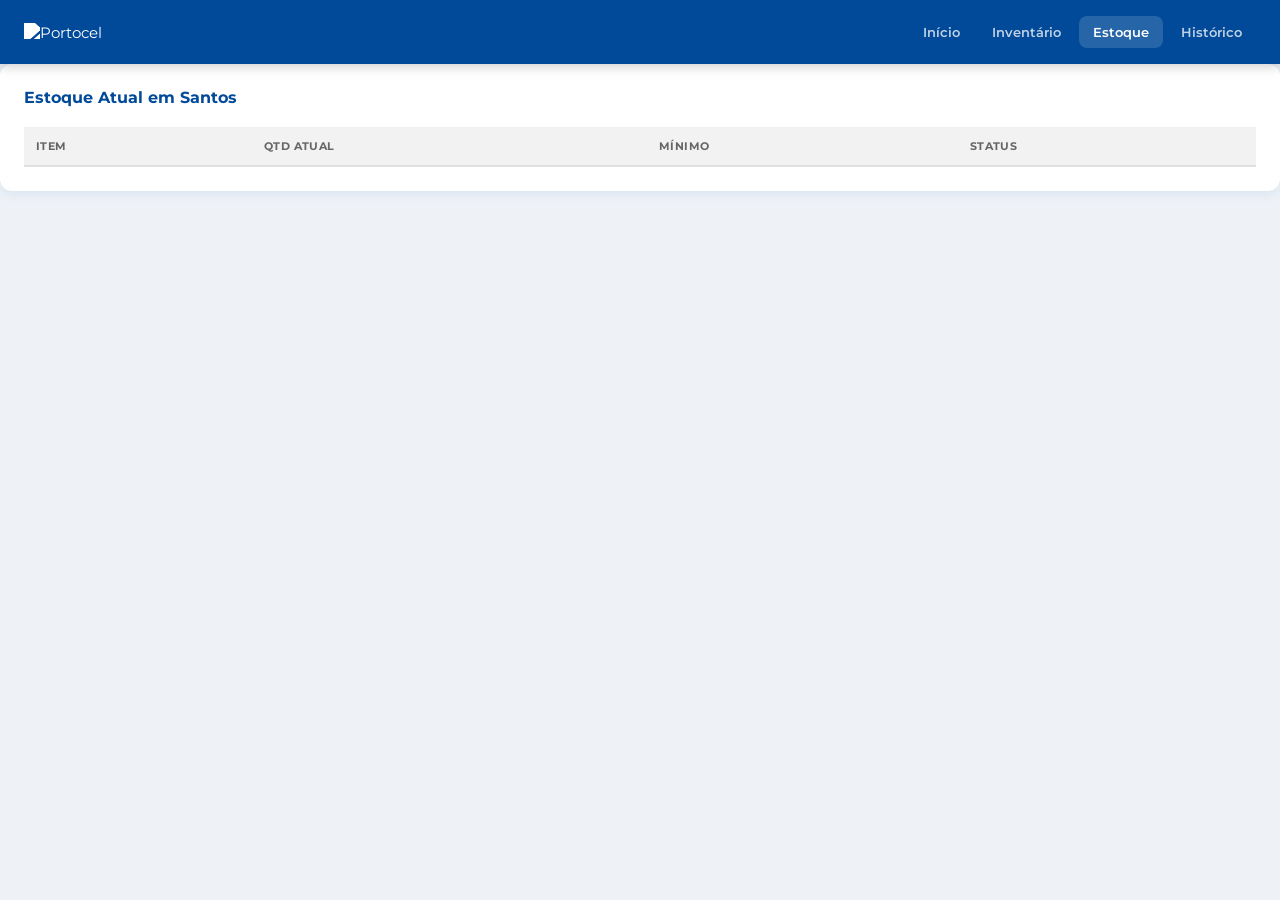
==== estoque.html @ 993b8292 "Create estoque.html" ====
<!DOCTYPE html>
<html lang="pt-BR">
<head>
  <meta charset="UTF-8">
  <meta name="viewport" content="width=device-width, initial-scale=1.0">
  <title>Consulta de Estoque · Portocel</title>
  <link rel="stylesheet" href="css/portocel.css">
</head>
<body>
  <header class="site-header">
    <div class="logo"><img id="header-logo" src="" alt="Portocel"></div>
    <nav>
      <a href="index.html">Início</a>
      <a href="inventario.html">Inventário</a>
      <a href="estoque.html" class="active">Estoque</a>
      <a href="historico.html">Histórico</a>
    </nav>
  </header>

  <main class="container">
    <div class="card">
      <div class="card-header">
        <h2 class="card-title">Estoque Atual em Santos</h2>
      </div>
      <table id="tabela-estoque" style="width:100%; border-collapse: collapse; margin-top:10px;">
        <thead>
          <tr style="text-align:left; border-bottom: 2px solid #eee;">
            <th style="padding:12px">Item</th>
            <th style="padding:12px">Qtd Atual</th>
            <th style="padding:12px">Mínimo</th>
            <th style="padding:12px">Status</th>
          </tr>
        </thead>
        <tbody id="lista-estoque">
          </tbody>
      </table>
    </div>
  </main>

  <script src="js/logo.js"></script>
  <script src="js/utils.js"></script>
  <script src="js/github.js"></script>
  <script>
    document.addEventListener('DOMContentLoaded', async () => {
      document.getElementById('header-logo').src = PORTOCEL_LOGO;
      if(typeof APP !== 'undefined') {
        await APP.init();
        const lista = document.getElementById('lista-estoque');
        lista.innerHTML = APP.estoque.items.map(i => {
          const critico = i.qty < i.min;
          return `<tr style="border-bottom: 1px solid #eee;">
            <td style="padding:12px">${i.name}</td>
            <td style="padding:12px; font-weight:bold; color:${critico ? 'red' : 'green'}">${i.qty}</td>
            <td style="padding:12px">${i.min}</td>
            <td style="padding:12px">${critico ? '⚠ Repor' : '✅ OK'}</td>
          </tr>`;
        }).join('');
      }
    });
  </script>
</body>
</html>
---- css/portocel.css ----
/* ============================================================
   portocel.css — Identidade Visual Portocel
   Cores: Azul #004A99 | Teal #038799 | Verde #8ABA3D | Cinza #F2F2F2
   Fonte: Montserrat
   ============================================================ */

@import url('https://fonts.googleapis.com/css2?family=Montserrat:ital,wght@0,300;0,400;0,500;0,600;0,700;0,800;1,400&display=swap');

:root {
  --azul:        #004A99;
  --azul-dark:   #003370;
  --teal:        #038799;
  --teal-dark:   #026b78;
  --verde:       #8ABA3D;
  --cinza:       #F2F2F2;
  --cinza-med:   #e0e0e0;
  --cinza-dark:  #2A3F54;
  --branco:      #ffffff;
  --danger:      #e74c3c;
  --warning:     #f39c12;
  --success:     #27ae60;
  --sombra:      rgba(0,74,153,0.10);
  --radius:      12px;
  --radius-sm:   8px;
  --font:        'Montserrat', sans-serif;
}

*, *::before, *::after { box-sizing: border-box; margin: 0; padding: 0; }

html { font-size: 15px; scroll-behavior: smooth; }

body {
  font-family: var(--font);
  background: #eef2f7;
  color: var(--cinza-dark);
  min-height: 100vh;
}

/* ── HEADER ── */
.site-header {
  background: var(--azul);
  padding: 0 24px;
  height: 64px;
  display: flex;
  align-items: center;
  justify-content: space-between;
  position: sticky;
  top: 0;
  z-index: 200;
  box-shadow: 0 2px 12px rgba(0,0,0,.2);
}
.site-header .logo img { height: 38px; filter: brightness(0) invert(1); }
.site-header nav { display: flex; gap: 4px; }
.site-header nav a {
  color: rgba(255,255,255,.75);
  text-decoration: none;
  font-size: 13px;
  font-weight: 600;
  padding: 8px 14px;
  border-radius: var(--radius-sm);
  transition: background .15s, color .15s;
  display: flex; align-items: center; gap: 6px;
}
.site-header nav a:hover,
.site-header nav a.active {
  background: rgba(255,255,255,.15);
  color: #fff;
}
.site-header nav a svg { width: 17px; height: 17px; }

/* Mobile nav toggle */
.nav-toggle {
  display: none;
  background: none; border: none; cursor: pointer;
  color: white; padding: 6px;
}
.nav-toggle svg { width: 24px; height: 24px; }

/* ── LAYOUT ── */
.page-wrap { max-width: 900px; margin: 0 auto; padding: 28px 20px 60px; }

/* ── CARDS ── */
.card {
  background: var(--branco);
  border-radius: var(--radius);
  box-shadow: 0 2px 12px var(--sombra);
  padding: 24px;
  margin-bottom: 20px;
}
.card-header {
  display: flex; align-items: center; justify-content: space-between;
  margin-bottom: 20px; gap: 12px;
}
.card-title {
  font-size: 16px; font-weight: 700; color: var(--azul);
  display: flex; align-items: center; gap: 8px;
}
.card-title svg { width: 20px; height: 20px; color: var(--teal); }

/* ── HERO ── */
.hero {
  background: linear-gradient(135deg, var(--azul) 0%, var(--teal) 100%);
  border-radius: var(--radius);
  padding: 32px 28px;
  color: white;
  margin-bottom: 24px;
  position: relative;
  overflow: hidden;
}
.hero::before {
  content: '';
  position: absolute; top: -40px; right: -40px;
  width: 200px; height: 200px; border-radius: 50%;
  background: rgba(255,255,255,.07);
}
.hero::after {
  content: '';
  position: absolute; bottom: -60px; right: 60px;
  width: 140px; height: 140px; border-radius: 50%;
  background: rgba(138,186,61,.15);
}
.hero h1 { font-size: 22px; font-weight: 800; margin-bottom: 4px; position: relative; }
.hero p  { font-size: 13px; font-weight: 400; opacity: .85; position: relative; }

/* ── MÉTRICAS ── */
.metrics { display: grid; grid-template-columns: repeat(4,1fr); gap: 14px; margin-bottom: 24px; }
.metric {
  background: white; border-radius: var(--radius);
  padding: 18px 16px; box-shadow: 0 2px 8px var(--sombra);
  border-top: 3px solid var(--teal);
}
.metric-label { font-size: 11px; color: #888; font-weight: 600; text-transform: uppercase; letter-spacing: .4px; margin-bottom: 4px; }
.metric-val   { font-size: 30px; font-weight: 800; color: var(--azul); }
.metric-val.danger  { color: var(--danger); }
.metric-val.warning { color: var(--warning); }
.metric-val.success { color: var(--success); }

/* ── FORMS ── */
.field { margin-bottom: 16px; }
.field label {
  display: block; font-size: 11px; font-weight: 700;
  color: #777; text-transform: uppercase; letter-spacing: .4px; margin-bottom: 6px;
}
.field input, .field select, .field textarea {
  width: 100%; padding: 10px 14px;
  border: 1.5px solid var(--cinza-med); border-radius: var(--radius-sm);
  font-family: var(--font); font-size: 14px; color: var(--cinza-dark);
  background: white; transition: border-color .2s, box-shadow .2s;
  -webkit-appearance: none;
}
.field input:focus, .field select:focus, .field textarea:focus {
  outline: none; border-color: var(--teal);
  box-shadow: 0 0 0 3px rgba(3,135,153,.12);
}
.field input[readonly], .field input:disabled {
  background: var(--cinza); color: #888; cursor: default;
}
.field select { cursor: pointer; background-image: url("data:image/svg+xml,%3Csvg xmlns='http://www.w3.org/2000/svg' width='12' height='8' viewBox='0 0 12 8'%3E%3Cpath d='M1 1l5 5 5-5' stroke='%23888' stroke-width='1.5' fill='none'/%3E%3C/svg%3E"); background-repeat: no-repeat; background-position: right 14px center; padding-right: 36px; }
.grid-2 { display: grid; grid-template-columns: 1fr 1fr; gap: 16px; }
.grid-3 { display: grid; grid-template-columns: 1fr 1fr 1fr; gap: 16px; }

/* ── BUTTONS ── */
.btn {
  display: inline-flex; align-items: center; justify-content: center; gap: 7px;
  padding: 10px 22px; border-radius: var(--radius-sm);
  font-family: var(--font); font-size: 13px; font-weight: 700; letter-spacing: .3px;
  border: 1.5px solid transparent; cursor: pointer;
  transition: transform .12s, opacity .15s, box-shadow .15s;
  text-decoration: none; white-space: nowrap;
}
.btn:hover  { opacity: .9; }
.btn:active { transform: scale(.97); }
.btn svg    { width: 16px; height: 16px; flex-shrink: 0; }

.btn-primary { background: var(--azul);    color: white; border-color: var(--azul); }
.btn-teal    { background: var(--teal);    color: white; border-color: var(--teal); }
.btn-success { background: var(--success); color: white; border-color: var(--success); }
.btn-danger  { background: var(--danger);  color: white; border-color: var(--danger); }
.btn-outline { background: white; color: var(--azul); border-color: var(--azul); }
.btn-ghost   { background: transparent; color: var(--cinza-dark); border-color: var(--cinza-med); }
.btn-full    { width: 100%; }
.btn-sm      { padding: 6px 14px; font-size: 12px; }
.btn-lg      { padding: 14px 28px; font-size: 15px; }

/* ── BADGES / TAGS ── */
.badge {
  display: inline-block; padding: 3px 10px; border-radius: 20px;
  font-size: 11px; font-weight: 700;
}
.badge-epi         { background: #dbeafe; color: #1e40af; }
.badge-estrutura   { background: #dcfce7; color: #166534; }
.badge-operacional { background: #fef3c7; color: #92400e; }
.badge-sinalizacao { background: #ede9fe; color: #4c1d95; }
.badge-sistema     { background: #d1fae5; color: #064e3b; }
.badge-icamento    { background: #fce7f3; color: #831843; }
.badge-seguranca   { background: #fee2e2; color: #7f1d1d; }
.badge-limpeza     { background: #f3f4f6; color: #374151; }
.badge-outro       { background: #f3f4f6; color: #6b7280; }

.status-ok   { color: var(--success); font-weight: 700; }
.status-low  { color: var(--warning); font-weight: 700; }
.status-crit { color: var(--danger);  font-weight: 700; }

/* ── ALERTAS ── */
.alert {
  padding: 12px 16px; border-radius: var(--radius-sm);
  font-size: 13px; margin-bottom: 16px;
  border-left: 4px solid;
}
.alert-danger  { background: #fde8e8; border-color: var(--danger);  color: #922; }
.alert-warning { background: #fff8e1; border-color: var(--warning); color: #7a4f00; }
.alert-success { background: #e8f5e9; border-color: var(--success); color: #1a5c35; }
.alert-info    { background: #e3f2fd; border-color: var(--azul);    color: #1a3a6b; }

/* ── TABELA ── */
.table-wrap { overflow-x: auto; border-radius: var(--radius-sm); border: 1.5px solid var(--cinza-med); }
table { width: 100%; border-collapse: collapse; font-size: 13px; }
thead { background: var(--cinza); }
th {
  padding: 10px 14px; text-align: left;
  font-size: 11px; font-weight: 700; color: #666;
  text-transform: uppercase; letter-spacing: .4px;
  border-bottom: 2px solid var(--cinza-med);
  white-space: nowrap;
}
td { padding: 11px 14px; border-bottom: 1px solid var(--cinza); vertical-align: middle; }
tr:last-child td { border-bottom: none; }
tr:hover td { background: #f8faff; }

/* ── PROGRESSO ── */
.progress { height: 6px; background: var(--cinza-med); border-radius: 3px; overflow: hidden; }
.progress-fill { height: 100%; background: linear-gradient(90deg, var(--azul), var(--teal)); border-radius: 3px; transition: width .3s; }

/* ── ITEM CARD ── */
.item-card {
  background: white; border-radius: var(--radius-sm);
  border: 1.5px solid var(--cinza-med); padding: 14px 16px;
  margin-bottom: 10px; transition: border-color .2s;
}
.item-card:hover { border-color: #b8c8e0; }
.item-card.status-low  { border-left: 4px solid var(--warning); }
.item-card.status-crit { border-left: 4px solid var(--danger); background: #fff8f8; }
.item-card-header { display: flex; align-items: flex-start; justify-content: space-between; margin-bottom: 10px; gap: 10px; }
.item-card-name   { font-size: 14px; font-weight: 600; color: var(--cinza-dark); flex: 1; line-height: 1.3; }
.item-card-body   { display: flex; align-items: center; gap: 12px; flex-wrap: wrap; }

/* ── QTY CONTROL ── */
.qty-ctrl { display: flex; align-items: center; gap: 8px; }
.qty-btn {
  width: 34px; height: 34px; border-radius: var(--radius-sm);
  border: 1.5px solid var(--cinza-med); background: white; color: var(--azul);
  font-size: 20px; font-weight: 700; cursor: pointer;
  display: flex; align-items: center; justify-content: center;
  font-family: var(--font); transition: background .1s, border-color .1s;
  line-height: 1;
}
.qty-btn:hover  { background: var(--cinza); border-color: var(--azul); }
.qty-btn:active { transform: scale(.95); }
.qty-num { min-width: 42px; text-align: center; font-size: 18px; font-weight: 700; color: var(--cinza-dark); }
.qty-min { font-size: 11px; color: #aaa; font-weight: 500; }

/* ── ASSINATURA ── */
#sig-canvas {
  display: block; width: 100%; height: 160px;
  border: 2px solid var(--teal); border-radius: var(--radius-sm);
  background: white; cursor: crosshair; touch-action: none;
}

/* ── TURNO BADGE ── */
.turno-tag {
  display: inline-flex; align-items: center; gap: 6px;
  background: var(--teal); color: white; border-radius: 20px;
  padding: 5px 14px; font-size: 12px; font-weight: 700;
}

/* ── WHATSAPP BOX ── */
.wa-box {
  background: #e9f7ef; border: 1.5px solid #b7dfca; border-radius: var(--radius-sm);
  padding: 14px 16px; font-size: 13px; line-height: 1.8;
  color: #1a5c35; white-space: pre-wrap; word-break: break-word;
  font-family: monospace; margin-bottom: 12px;
}

/* ── HISTÓRICO ── */
.hist-card {
  background: white; border-radius: var(--radius-sm); border: 1.5px solid var(--cinza-med);
  padding: 16px; margin-bottom: 12px; cursor: pointer; transition: border-color .2s, box-shadow .2s;
}
.hist-card:hover { border-color: var(--teal); box-shadow: 0 2px 10px var(--sombra); }
.hist-card-header { display: flex; align-items: center; justify-content: space-between; flex-wrap: wrap; gap: 8px; }
.hist-card-title  { font-size: 14px; font-weight: 700; color: var(--azul); }
.hist-card-meta   { font-size: 12px; color: #888; }
.hist-detail { display: none; margin-top: 14px; padding-top: 14px; border-top: 1px solid var(--cinza-med); }
.hist-detail.open { display: block; }

/* ── MODAL ── */
.modal-bg {
  display: none; position: fixed; inset: 0;
  background: rgba(0,0,0,.45); z-index: 500;
  align-items: center; justify-content: center; padding: 20px;
}
.modal-bg.open { display: flex; }
.modal {
  background: white; border-radius: var(--radius); padding: 28px;
  width: 100%; max-width: 480px; max-height: 90vh; overflow-y: auto;
  box-shadow: 0 8px 40px rgba(0,0,0,.2);
  animation: modalIn .2s ease;
}
@keyframes modalIn { from { transform: translateY(20px); opacity: 0; } }
.modal-title { font-size: 17px; font-weight: 700; color: var(--azul); margin-bottom: 20px; }
.modal-actions { display: flex; gap: 10px; justify-content: flex-end; margin-top: 20px; }

/* ── TOAST ── */
#toast {
  position: fixed; bottom: 28px; left: 50%; transform: translateX(-50%);
  background: var(--cinza-dark); color: white;
  padding: 12px 24px; border-radius: 24px;
  font-size: 13px; font-weight: 600; z-index: 999;
  display: none; box-shadow: 0 4px 20px rgba(0,0,0,.25);
  max-width: 90%; text-align: center; white-space: nowrap;
}
#toast.success { background: var(--success); }
#toast.error   { background: var(--danger); }

/* ── LOADING ── */
.loading-overlay {
  position: fixed; inset: 0; background: rgba(255,255,255,.85);
  display: flex; align-items: center; justify-content: center; flex-direction: column;
  z-index: 1000; gap: 16px;
}
.spinner {
  width: 44px; height: 44px; border-radius: 50%;
  border: 4px solid var(--cinza-med); border-top-color: var(--azul);
  animation: spin .7s linear infinite;
}
@keyframes spin { to { transform: rotate(360deg); } }
.loading-text { font-size: 14px; color: #888; font-weight: 500; }

/* ── SETUP SCREEN ── */
.setup-wrap {
  min-height: 100vh; display: flex; align-items: center; justify-content: center; padding: 24px;
  background: linear-gradient(135deg, var(--azul) 0%, var(--teal) 100%);
}
.setup-card { background: white; border-radius: 20px; padding: 40px; width: 100%; max-width: 460px; box-shadow: 0 20px 60px rgba(0,0,0,.2); }
.setup-logo { text-align: center; margin-bottom: 28px; }
.setup-logo img { height: 50px; }
.setup-title { text-align: center; font-size: 20px; font-weight: 800; color: var(--azul); margin-bottom: 6px; }
.setup-sub   { text-align: center; font-size: 13px; color: #888; margin-bottom: 28px; }
.setup-steps { counter-reset: step; }
.setup-step  { display: flex; gap: 14px; margin-bottom: 16px; font-size: 13px; }
.setup-step::before { counter-increment: step; content: counter(step); width: 24px; height: 24px; border-radius: 50%; background: var(--teal); color: white; display: flex; align-items: center; justify-content: center; font-weight: 700; font-size: 12px; flex-shrink: 0; }

/* ── RESPONSIVO ── */
@media (max-width: 768px) {
  .site-header { padding: 0 16px; }
  .site-header nav { display: none; flex-direction: column; position: absolute; top: 64px; left: 0; right: 0; background: var(--azul); padding: 8px 16px; gap: 2px; box-shadow: 0 4px 12px rgba(0,0,0,.2); }
  .site-header nav.open { display: flex; }
  .site-header nav a { padding: 12px 16px; border-radius: var(--radius-sm); }
  .nav-toggle { display: block; }
  .page-wrap { padding: 16px 14px 48px; }
  .metrics { grid-template-columns: repeat(2,1fr); gap: 10px; }
  .grid-2 { grid-template-columns: 1fr; }
  .grid-3 { grid-template-columns: 1fr; }
  .card { padding: 16px; }
  .hero { padding: 22px 18px; }
}

@media (min-width: 769px) {
  .site-header nav { display: flex !important; }
}
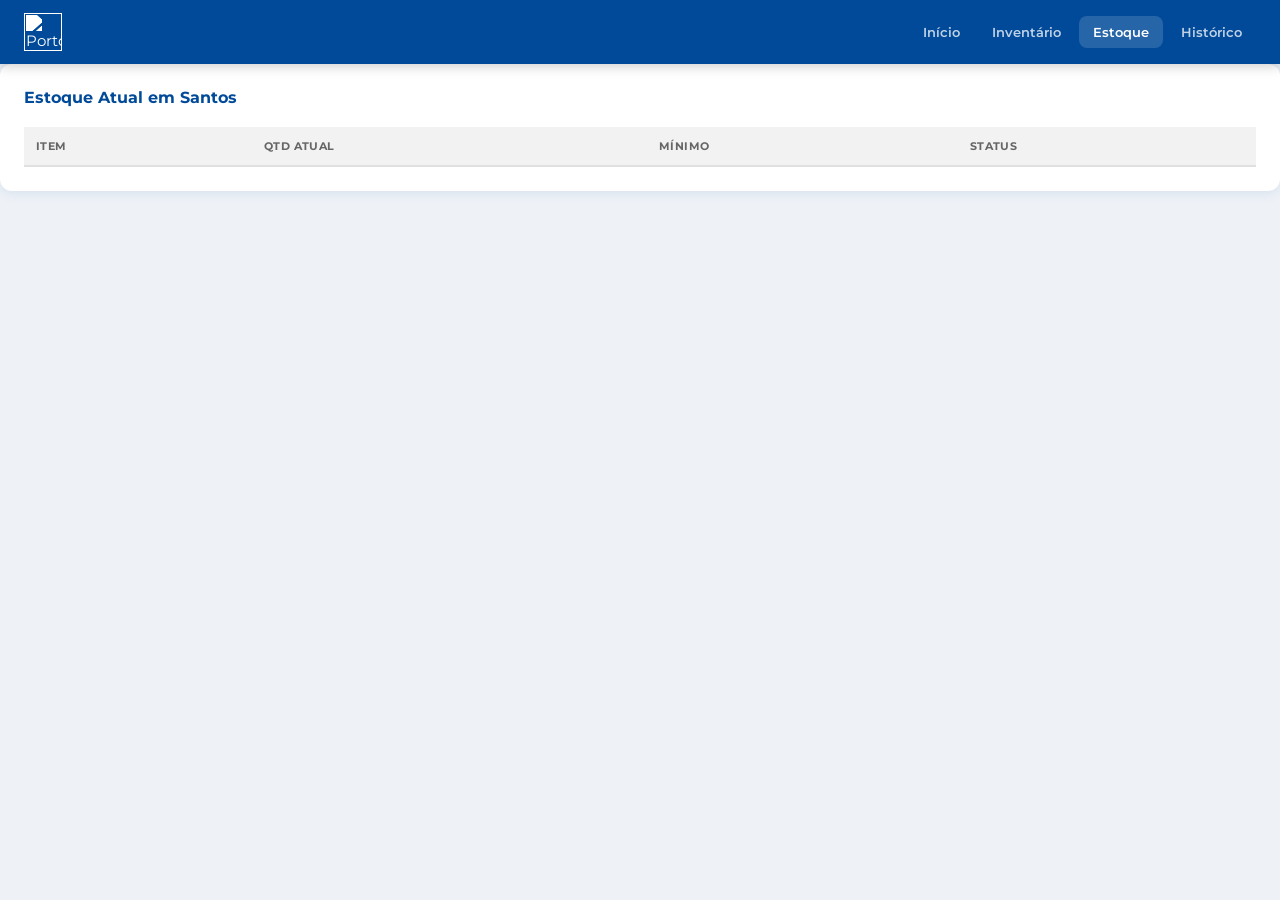
==== commit 234ad988: "Update estoque.html" ====
--- a/estoque.html
+++ b/estoque.html
@@ -1,3 +1,4 @@
+<meta charset="UTF-8">
 <!DOCTYPE html>
 <html lang="pt-BR">
 <head>
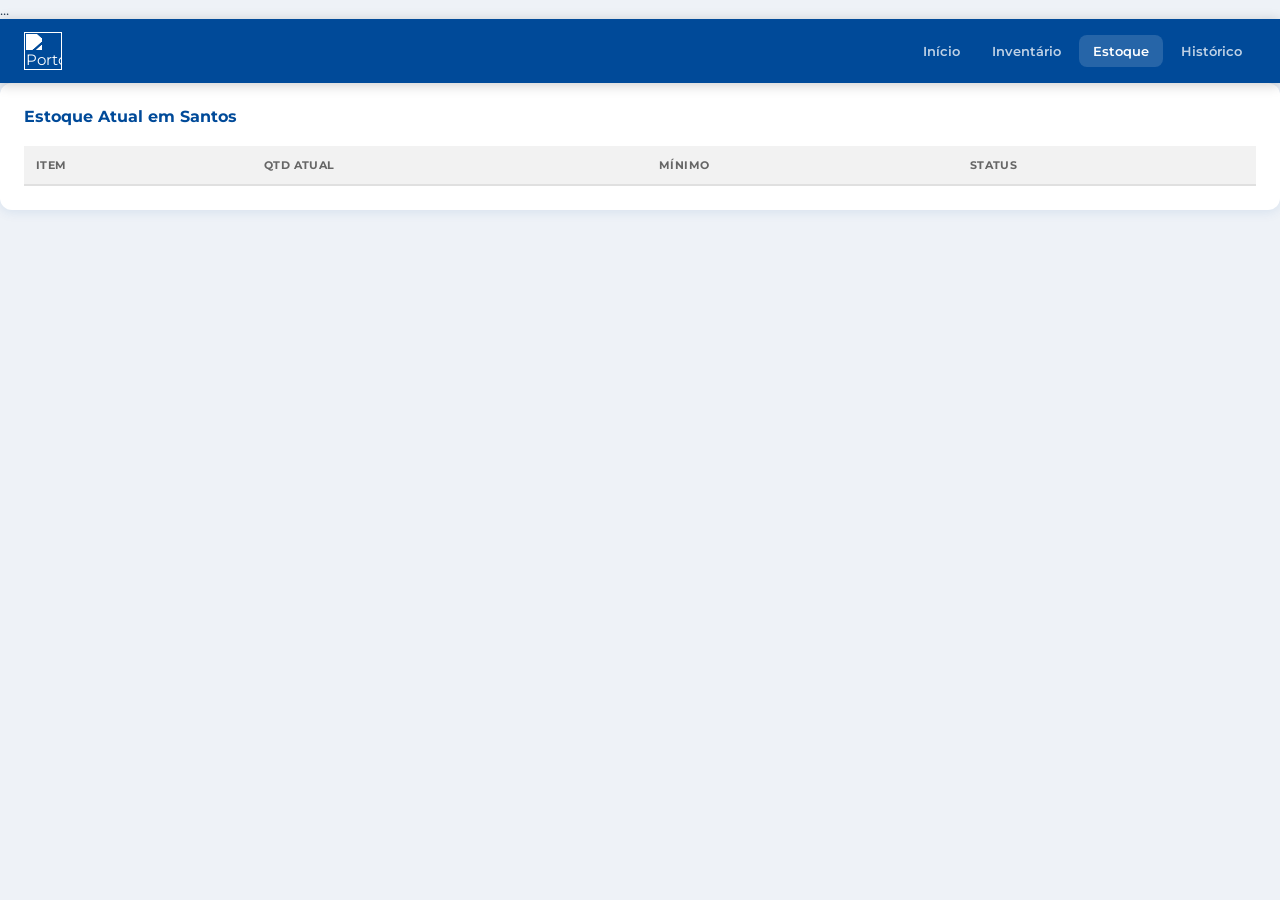
==== commit 3082f27c: "Update estoque.html" ====
--- a/estoque.html
+++ b/estoque.html
@@ -7,6 +7,13 @@
   <title>Consulta de Estoque · Portocel</title>
   <link rel="stylesheet" href="css/portocel.css">
 </head>
+
+  <head>
+    <meta charset="UTF-8">
+    <meta name="viewport" content="width=device-width, initial-scale=1.0">
+    <title>Inventário · Portocel</title>
+    ...
+  
 <body>
   <header class="site-header">
     <div class="logo"><img id="header-logo" src="" alt="Portocel"></div>
